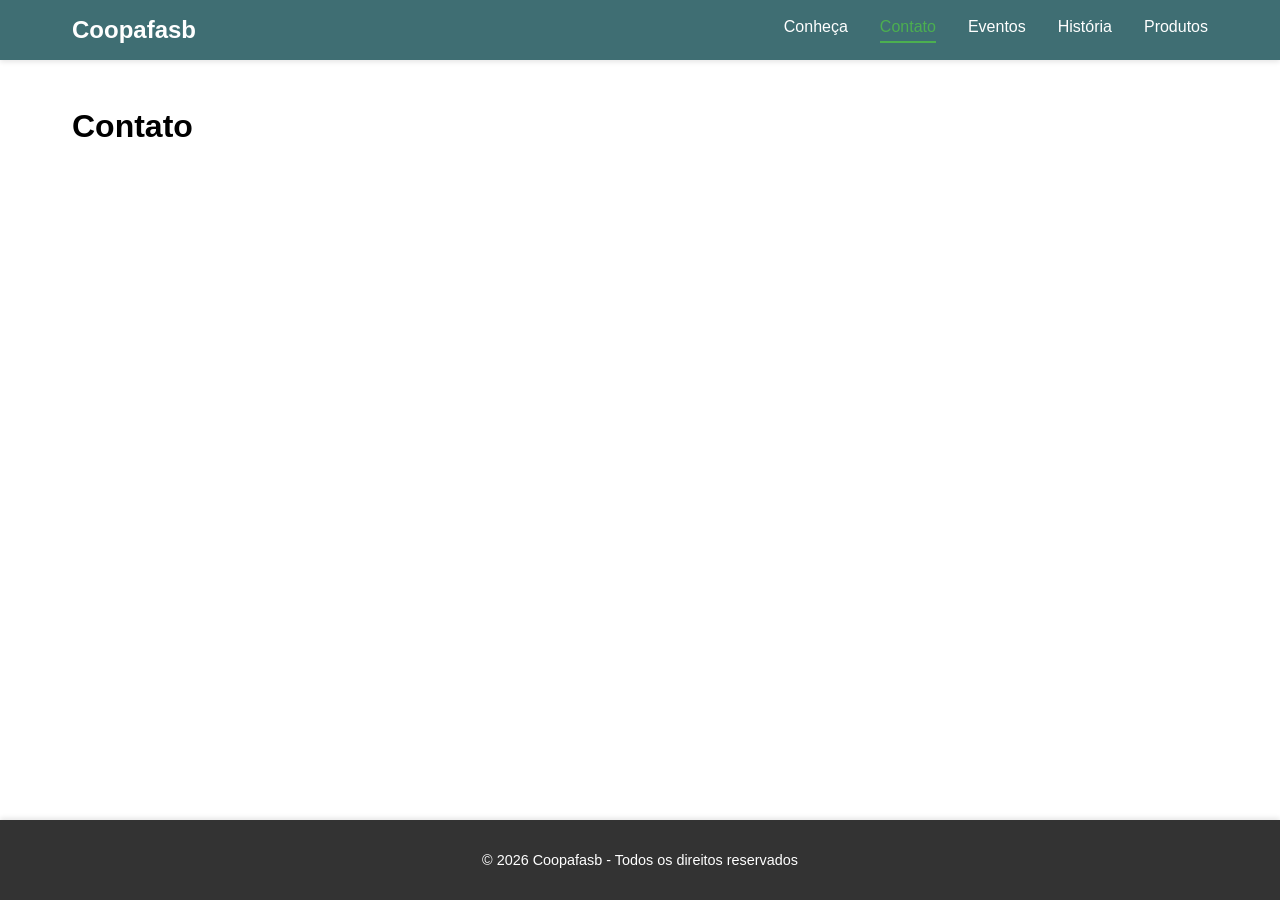
==== Principal/Contato/index.html @ 898534f0 "Primeiro Commit" ====
<!DOCTYPE html>
<html lang="pt-br">
<head>
    <meta charset="UTF-8">
    <meta name="viewport" content="width=device-width, initial-scale=1.0">
    <title>Coopafasb - Contato</title>
    <link rel="stylesheet" href="styles.css">
</head>
<body>
    <header class="navbar">
        <div class="navbar-container">
            <div class="navbar-brand">Coopafasb</div>
            <button class="menu-toggle" id="menuToggle">
                <span></span>
                <span></span>
                <span></span>
            </button>
            <nav class="navbar-nav" id="navMenu">
                <a href="../Conheça/index.html" class="nav-link">Conheça</a>
                <a href="../Contato/index.html" class="nav-link active">Contato</a>
                <a href="../Eventos/index.html" class="nav-link">Eventos</a>
                <a href="../Historia/index.html" class="nav-link">História</a>
                <a href="../Produtos/index.html" class="nav-link">Produtos</a>
            </nav>
        </div>
    </header>
    <main>
        <h1>Contato</h1>
    </main>
    <footer class="footer">
        <p>&copy; <span id="year"></span> Coopafasb - Todos os direitos reservados</p>
    </footer>
    <script src="script.js"></script>
</body>
</html>
---- Principal/Contato/styles.css ----
* {
    margin: 0;
    padding: 0;
    box-sizing: border-box;
}

body {
    font-family: 'Arial', sans-serif;
    padding-top: 60px;
    display: flex;
    flex-direction: column;
    min-height: 100vh;
}

.navbar {
    position: fixed;
    top: 0;
    left: 0;
    right: 0;
    background-color: #3F6E73;
    z-index: 9999;
    box-shadow: 0 2px 5px rgba(0, 0, 0, 0.1);
}

.navbar-container {
    display: flex;
    justify-content: space-between;
    align-items: center;
    padding: 1.5rem 1.5rem;
    max-width: 1200px;
    margin: 0 auto;
    width: 100%;
}

.navbar-brand {
    color: #fff;
    font-size: 1.5rem;
    font-weight: bold;
    text-decoration: none;
}

.menu-toggle {
    display: none;
    flex-direction: column;
    background: none;
    border: none;
    cursor: pointer;
    gap: 5px;
}

.menu-toggle span {
    width: 25px;
    height: 3px;
    background-color: #fff;
    border-radius: 2px;
    transition: all 0.3s ease;
}

.menu-toggle.active span:nth-child(1) {
    transform: rotate(45deg) translate(10px, 10px);
}

.menu-toggle.active span:nth-child(2) {
    opacity: 0;
}

.menu-toggle.active span:nth-child(3) {
    transform: rotate(-45deg) translate(7px, -7px);
}

.navbar-nav {
    display: flex;
    gap: 2rem;
    list-style: none;
}

.nav-link {
    color: #fff;
    text-decoration: none;
    font-weight: 500;
    transition: color 0.3s ease;
    white-space: nowrap;
}

.nav-link:hover {
    color: #4CAF50;
}

.nav-link.active {
    color: #4CAF50;
    border-bottom: 2px solid #4CAF50;
    padding-bottom: 5px;
}

main {
    padding: 2rem;
    max-width: 1200px;
    margin: 0 auto;
    flex: 1;
    width: 100%;
}

.footer {
    background-color: #333333;
    color: #fff;
    text-align: center;
    padding: 2rem;
    margin-top: auto;
    box-shadow: 0 -2px 5px rgba(0, 0, 0, 0.1);
}

.footer p {
    margin: 0;
    font-size: 0.9rem;
}

/* Tablet (768px e acima) */
@media (max-width: 768px) {
    .navbar-container {
        padding: 1rem;
    }

    .navbar-brand {
        font-size: 1.2rem;
    }

    .menu-toggle {
        display: flex;
    }

    .navbar-nav {
        position: absolute;
        top: 60px;
        left: 0;
        right: 0;
        background-color: #222;
        flex-direction: column;
        gap: 0;
        max-height: 0;
        overflow: hidden;
        transition: max-height 0.3s ease;
    }

    .navbar-nav.active {
        max-height: 300px;
    }

    .nav-link {
        padding: 1rem 1.5rem;
        border-bottom: 1px solid #444;
        display: block;
    }

    .nav-link.active {
        border-bottom: none;
        background-color: #4CAF50;
        color: #fff;
    }

    .footer {
        padding: 1.5rem;
    }

    .footer p {
        font-size: 0.85rem;
    }
}

/* Mobile (até 480px) */
@media (max-width: 480px) {
    body {
        padding-top: 50px;
    }

    .navbar-container {
        padding: 0.75rem;
    }

    .navbar-brand {
        font-size: 1rem;
    }

    .menu-toggle span {
        width: 20px;
        height: 2px;
    }

    .navbar-nav {
        top: 50px;
    }

    .nav-link {
        padding: 0.75rem 1rem;
        font-size: 0.9rem;
    }

    main {
        padding: 1rem;
    }

    h1 {
        font-size: 1.5rem;
    }

    .footer {
        padding: 1.5rem;
    }

    .footer p {
        font-size: 0.8rem;
    }
}

/* Desktop grande (1024px e acima) */
@media (min-width: 1024px) {
    .navbar-container {
        padding: 1rem 2rem;
    }

    main {
        padding: 3rem 2rem;
    }
}
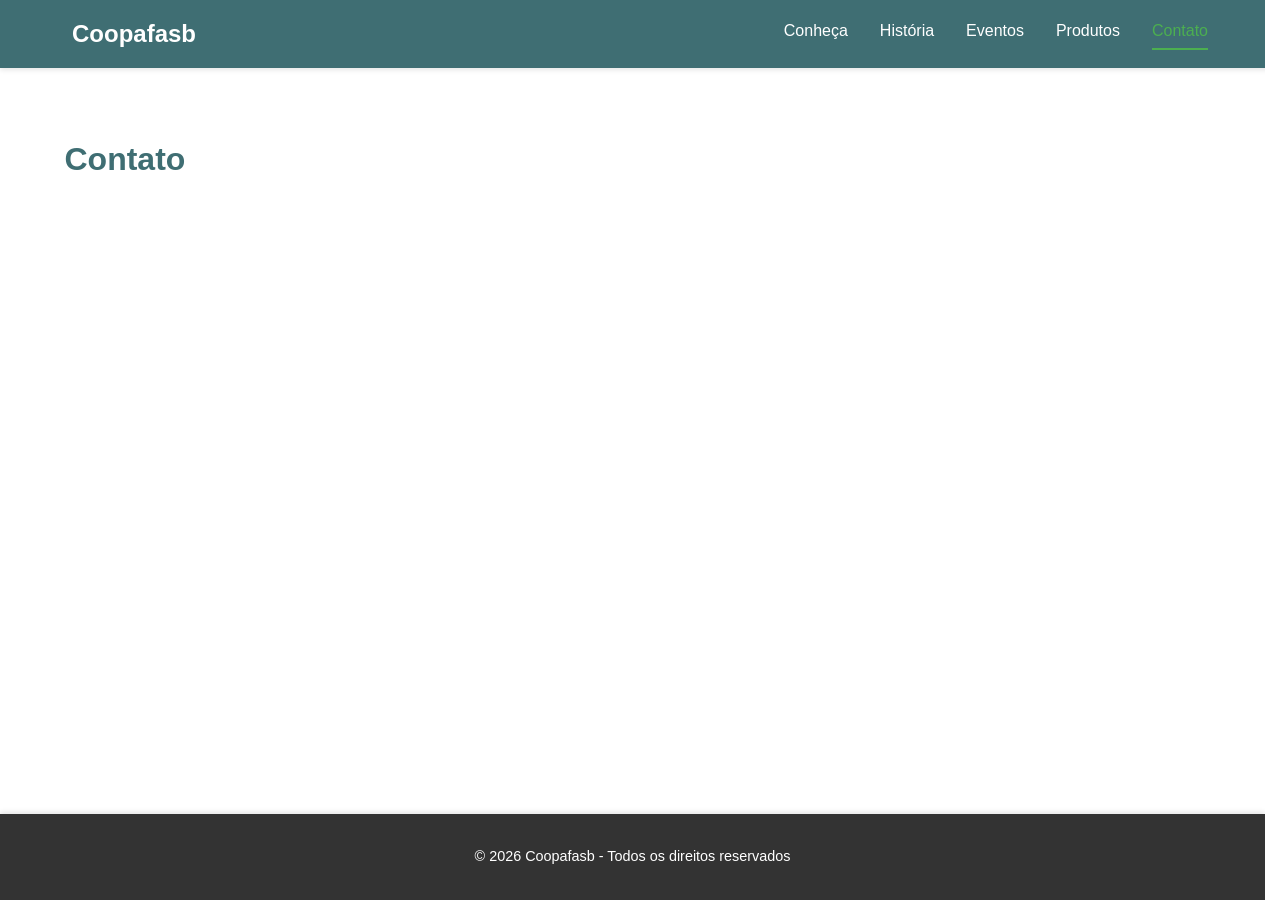
==== commit e5a9bcd4: "Commit de Atualização" ====
--- a/Principal/Contato/index.html
+++ b/Principal/Contato/index.html
@@ -4,6 +4,7 @@
     <meta charset="UTF-8">
     <meta name="viewport" content="width=device-width, initial-scale=1.0">
     <title>Coopafasb - Contato</title>
+    <link rel="icon" type="image/png" href="../../imgs/logo.png">
     <link rel="stylesheet" href="styles.css">
 </head>
 <body>
@@ -17,10 +18,10 @@
             </button>
             <nav class="navbar-nav" id="navMenu">
                 <a href="../Conheça/index.html" class="nav-link">Conheça</a>
+                <a href="../Historia/index.html" class="nav-link">História</a>
+                <a href="../Eventos/index.html" class="nav-link">Eventos</a>
+                <a href="../Produtos/index.html" class="nav-link">Produtos</a>
                 <a href="../Contato/index.html" class="nav-link active">Contato</a>
-                <a href="../Eventos/index.html" class="nav-link">Eventos</a>
-                <a href="../Historia/index.html" class="nav-link">História</a>
-                <a href="../Produtos/index.html" class="nav-link">Produtos</a>
             </nav>
         </div>
     </header>
--- a/Principal/Contato/styles.css
+++ b/Principal/Contato/styles.css
@@ -4,8 +4,13 @@
     box-sizing: border-box;
 }
 
+html {
+    scrollbar-gutter: stable;
+}
+
 body {
     font-family: 'Arial', sans-serif;
+    line-height: 1.5;
     padding-top: 60px;
     display: flex;
     flex-direction: column;
@@ -75,6 +80,7 @@
 }
 
 .nav-link {
+    border-bottom: 2px solid transparent;
     color: #fff;
     text-decoration: none;
     font-weight: 500;
@@ -88,7 +94,7 @@
 
 .nav-link.active {
     color: #4CAF50;
-    border-bottom: 2px solid #4CAF50;
+    border-bottom-color: #4CAF50;
     padding-bottom: 5px;
 }
 
@@ -98,6 +104,13 @@
     margin: 0 auto;
     flex: 1;
     width: 100%;
+}
+
+main h1 {
+    color: #3F6E73;
+    line-height: 1.2;
+    margin-top: 2rem;
+    margin-bottom: 1rem;
 }
 
 .footer {
@@ -152,7 +165,7 @@
     }
 
     .nav-link.active {
-        border-bottom: none;
+        border-bottom: 1px solid #4CAF50;
         background-color: #4CAF50;
         color: #fff;
     }
